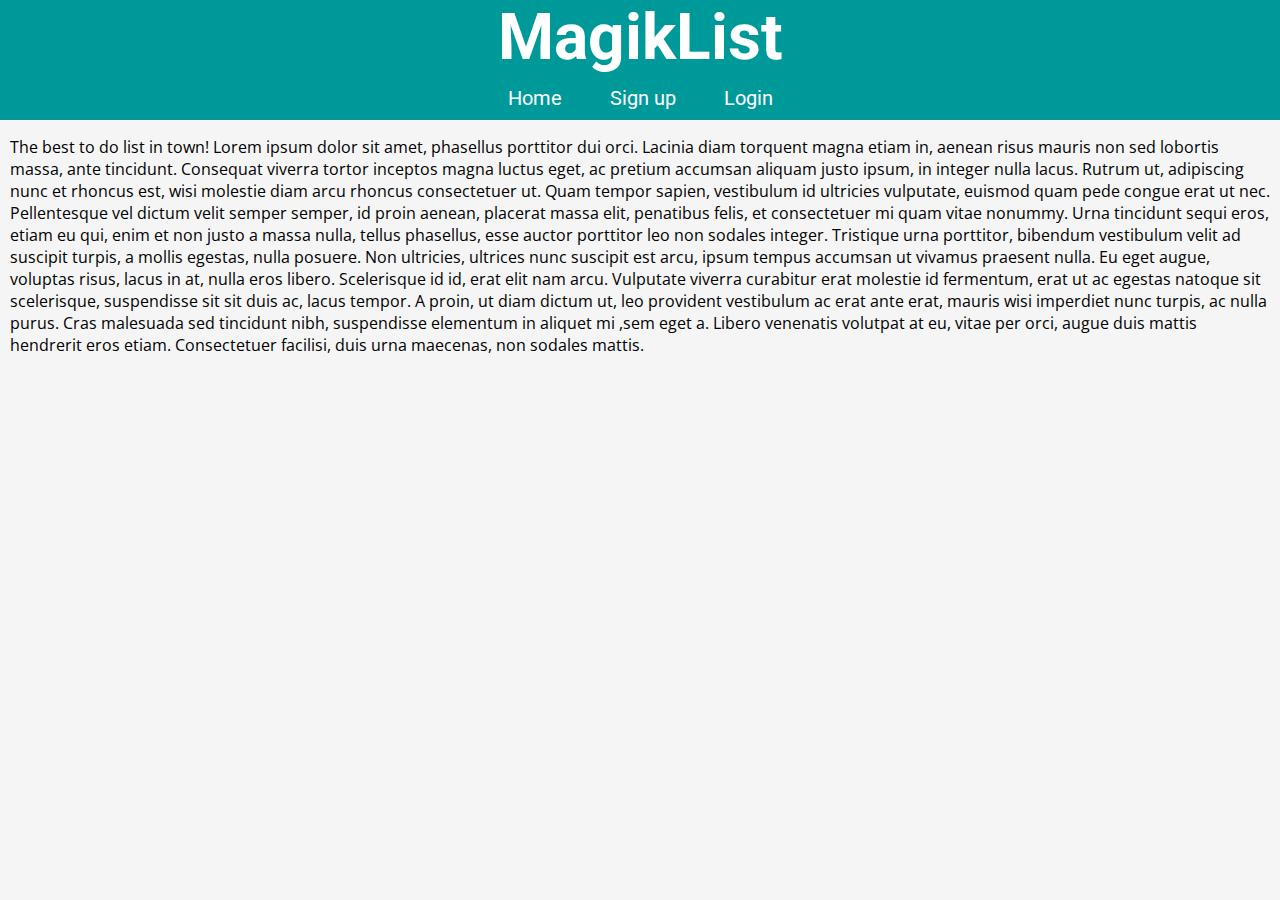
==== index.html @ e327be4e "Create index.html" ====
<!DOCTYPE html>
<html>
<head>
<title>Home</title>
<meta charset="UTF-8">
<link href='https://fonts.googleapis.com/css?family=Open+Sans:300|Roboto:400,900' rel='stylesheet' type='text/css'>
<link rel="stylesheet type="text/css" href="home.css">
<!-- Roboto bold and Open sans fonts are now available -->
</head>
<body>
  <div id="header" style="height:120px;">
   
      <h1> MagikList </h1>
   <div id="nav">
      <ul>
		<li> <a href="index.html">Home</a> </li>
		<li> <a href="registration.html">Sign up</a> </li>
		<li> <a href="login.html">Login</a> </li>
      </ul>
   </div>
      
  </div>
  
  <div class="content">
		<p>The best to do list in town!  Lorem ipsum dolor sit amet, phasellus porttitor dui orci. Lacinia diam torquent magna etiam in, 
		aenean risus mauris non sed lobortis massa, ante tincidunt. Consequat viverra tortor inceptos magna luctus eget,
		ac pretium accumsan aliquam justo ipsum, in integer nulla lacus. Rutrum ut, adipiscing nunc et rhoncus est,
		wisi molestie diam arcu rhoncus consectetuer ut. Quam tempor sapien, vestibulum id ultricies vulputate, 
		euismod quam pede congue erat ut nec. Pellentesque vel dictum velit semper semper, id proin aenean, 
		placerat massa elit, penatibus felis, et consectetuer mi quam vitae nonummy. Urna tincidunt sequi eros, 
		etiam eu qui, enim et non justo a massa nulla, tellus phasellus, esse auctor porttitor leo non sodales integer. 
		Tristique urna porttitor, bibendum vestibulum velit ad suscipit turpis, a mollis egestas, nulla posuere.
		Non ultricies, ultrices nunc suscipit est arcu, ipsum tempus accumsan ut vivamus praesent nulla.
		Eu eget augue, voluptas risus, lacus in at, nulla eros libero. Scelerisque id id, erat elit nam arcu. 
		Vulputate viverra curabitur erat molestie id fermentum, erat ut ac egestas natoque sit scelerisque, 
		suspendisse sit sit duis ac, lacus tempor. A proin, ut diam dictum ut, leo provident vestibulum ac erat ante erat,
		mauris wisi imperdiet nunc turpis, ac nulla purus. Cras malesuada sed tincidunt nibh, suspendisse elementum in aliquet mi
		,sem eget a. Libero venenatis volutpat at eu, vitae per orci, augue duis mattis hendrerit eros etiam. Consectetuer facilisi,
		duis urna maecenas, non sodales mattis.
		</p>
  </div>
</body>

</html>
---- home.css ----
body {
  margin:0;
  padding:0;
  background-color: #f5f5f5;
}

#header{
  background-color:#009999;
  font-family:'Roboto',Verdana;
  font-weight:900; 
  font-size:2em;
  text-align:center;
  color:#FFFFFF;
  display:fixed;
}

#header h1 { margin: 0 ;
	     padding-top:0px;
}

#nav a { 
  font-weight:400;
  font-size:20px;
  text-decoration:none;
  color:#FFFFFF;
}

#nav a:hover{
  color:#009999;
  background-color:#FFFFFF;
}

#nav li {
  

  list-style:none;
  display:inline-block;
  padding-right:20px;
  padding-left:20px;

}

#nav ul{
    margin:0;
    text-align:center;
    padding:0;
    
}

.content{
	margin: 10px;
  font-family:'Open Sans',Sans-Serif;
  
  
}

#login{
	border-radius:100%;
	border:5px solid #009999;
	color:#009999;
	background-color:#f5f5f5;
	width:250px;
	height:250px;
	margin:auto;
	text-align: center;
	padding:70px;
	margin-top: 40px;
}

.title {
	font-family:'Open Sans 700',Sans-Serif;
	color:#009999;
	
}
#form{
      -webkit-column-count: 2; /* Chrome, Safari, Opera */
    -moz-column-count: 2; /* Firefox */
    column-count: 2;
  margin:0 400px 0 400px;
  text-align:center;
}
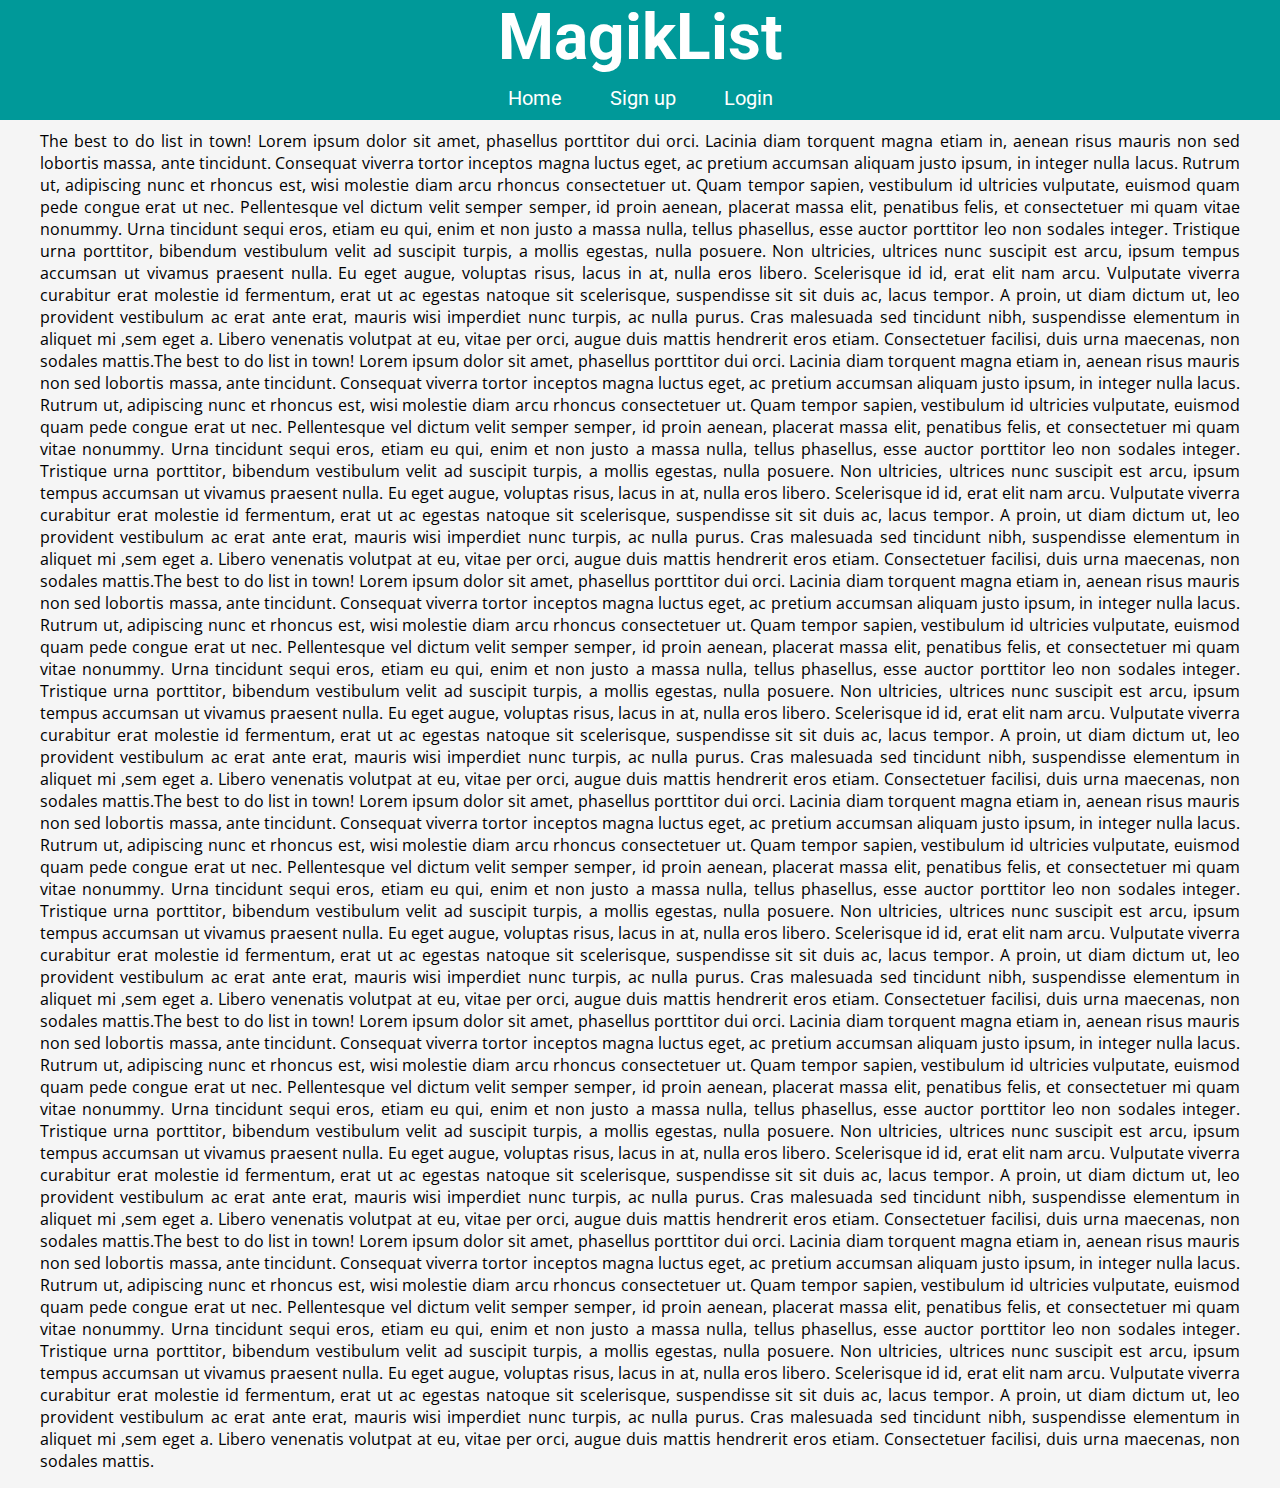
==== commit 802e7ddb: "fixed_nav_div" ====
--- a/index.html
+++ b/index.html
@@ -1,11 +1,11 @@
 <!DOCTYPE html>
 <html>
 <head>
-<title>Home</title>
-<meta charset="UTF-8">
-<link href='https://fonts.googleapis.com/css?family=Open+Sans:300|Roboto:400,900' rel='stylesheet' type='text/css'>
-<link rel="stylesheet type="text/css" href="home.css">
-<!-- Roboto bold and Open sans fonts are now available -->
+	<title>MagikList | Home</title>
+	<meta charset="UTF-8">
+	<link href='https://fonts.googleapis.com/css?family=Open+Sans:300|Roboto:400,900' rel='stylesheet' type='text/css'>
+	<link rel="stylesheet" type="text/css" href="home.css">
+	<!-- Roboto bold and Open sans fonts are now available -->
 </head>
 <body>
   <div id="header" style="height:120px;">
@@ -36,6 +36,76 @@
 		suspendisse sit sit duis ac, lacus tempor. A proin, ut diam dictum ut, leo provident vestibulum ac erat ante erat,
 		mauris wisi imperdiet nunc turpis, ac nulla purus. Cras malesuada sed tincidunt nibh, suspendisse elementum in aliquet mi
 		,sem eget a. Libero venenatis volutpat at eu, vitae per orci, augue duis mattis hendrerit eros etiam. Consectetuer facilisi,
+		duis urna maecenas, non sodales mattis.The best to do list in town!  Lorem ipsum dolor sit amet, phasellus porttitor dui orci. Lacinia diam torquent magna etiam in, 
+		aenean risus mauris non sed lobortis massa, ante tincidunt. Consequat viverra tortor inceptos magna luctus eget,
+		ac pretium accumsan aliquam justo ipsum, in integer nulla lacus. Rutrum ut, adipiscing nunc et rhoncus est,
+		wisi molestie diam arcu rhoncus consectetuer ut. Quam tempor sapien, vestibulum id ultricies vulputate, 
+		euismod quam pede congue erat ut nec. Pellentesque vel dictum velit semper semper, id proin aenean, 
+		placerat massa elit, penatibus felis, et consectetuer mi quam vitae nonummy. Urna tincidunt sequi eros, 
+		etiam eu qui, enim et non justo a massa nulla, tellus phasellus, esse auctor porttitor leo non sodales integer. 
+		Tristique urna porttitor, bibendum vestibulum velit ad suscipit turpis, a mollis egestas, nulla posuere.
+		Non ultricies, ultrices nunc suscipit est arcu, ipsum tempus accumsan ut vivamus praesent nulla.
+		Eu eget augue, voluptas risus, lacus in at, nulla eros libero. Scelerisque id id, erat elit nam arcu. 
+		Vulputate viverra curabitur erat molestie id fermentum, erat ut ac egestas natoque sit scelerisque, 
+		suspendisse sit sit duis ac, lacus tempor. A proin, ut diam dictum ut, leo provident vestibulum ac erat ante erat,
+		mauris wisi imperdiet nunc turpis, ac nulla purus. Cras malesuada sed tincidunt nibh, suspendisse elementum in aliquet mi
+		,sem eget a. Libero venenatis volutpat at eu, vitae per orci, augue duis mattis hendrerit eros etiam. Consectetuer facilisi,
+		duis urna maecenas, non sodales mattis.The best to do list in town!  Lorem ipsum dolor sit amet, phasellus porttitor dui orci. Lacinia diam torquent magna etiam in, 
+		aenean risus mauris non sed lobortis massa, ante tincidunt. Consequat viverra tortor inceptos magna luctus eget,
+		ac pretium accumsan aliquam justo ipsum, in integer nulla lacus. Rutrum ut, adipiscing nunc et rhoncus est,
+		wisi molestie diam arcu rhoncus consectetuer ut. Quam tempor sapien, vestibulum id ultricies vulputate, 
+		euismod quam pede congue erat ut nec. Pellentesque vel dictum velit semper semper, id proin aenean, 
+		placerat massa elit, penatibus felis, et consectetuer mi quam vitae nonummy. Urna tincidunt sequi eros, 
+		etiam eu qui, enim et non justo a massa nulla, tellus phasellus, esse auctor porttitor leo non sodales integer. 
+		Tristique urna porttitor, bibendum vestibulum velit ad suscipit turpis, a mollis egestas, nulla posuere.
+		Non ultricies, ultrices nunc suscipit est arcu, ipsum tempus accumsan ut vivamus praesent nulla.
+		Eu eget augue, voluptas risus, lacus in at, nulla eros libero. Scelerisque id id, erat elit nam arcu. 
+		Vulputate viverra curabitur erat molestie id fermentum, erat ut ac egestas natoque sit scelerisque, 
+		suspendisse sit sit duis ac, lacus tempor. A proin, ut diam dictum ut, leo provident vestibulum ac erat ante erat,
+		mauris wisi imperdiet nunc turpis, ac nulla purus. Cras malesuada sed tincidunt nibh, suspendisse elementum in aliquet mi
+		,sem eget a. Libero venenatis volutpat at eu, vitae per orci, augue duis mattis hendrerit eros etiam. Consectetuer facilisi,
+		duis urna maecenas, non sodales mattis.The best to do list in town!  Lorem ipsum dolor sit amet, phasellus porttitor dui orci. Lacinia diam torquent magna etiam in, 
+		aenean risus mauris non sed lobortis massa, ante tincidunt. Consequat viverra tortor inceptos magna luctus eget,
+		ac pretium accumsan aliquam justo ipsum, in integer nulla lacus. Rutrum ut, adipiscing nunc et rhoncus est,
+		wisi molestie diam arcu rhoncus consectetuer ut. Quam tempor sapien, vestibulum id ultricies vulputate, 
+		euismod quam pede congue erat ut nec. Pellentesque vel dictum velit semper semper, id proin aenean, 
+		placerat massa elit, penatibus felis, et consectetuer mi quam vitae nonummy. Urna tincidunt sequi eros, 
+		etiam eu qui, enim et non justo a massa nulla, tellus phasellus, esse auctor porttitor leo non sodales integer. 
+		Tristique urna porttitor, bibendum vestibulum velit ad suscipit turpis, a mollis egestas, nulla posuere.
+		Non ultricies, ultrices nunc suscipit est arcu, ipsum tempus accumsan ut vivamus praesent nulla.
+		Eu eget augue, voluptas risus, lacus in at, nulla eros libero. Scelerisque id id, erat elit nam arcu. 
+		Vulputate viverra curabitur erat molestie id fermentum, erat ut ac egestas natoque sit scelerisque, 
+		suspendisse sit sit duis ac, lacus tempor. A proin, ut diam dictum ut, leo provident vestibulum ac erat ante erat,
+		mauris wisi imperdiet nunc turpis, ac nulla purus. Cras malesuada sed tincidunt nibh, suspendisse elementum in aliquet mi
+		,sem eget a. Libero venenatis volutpat at eu, vitae per orci, augue duis mattis hendrerit eros etiam. Consectetuer facilisi,
+		duis urna maecenas, non sodales mattis.The best to do list in town!  Lorem ipsum dolor sit amet, phasellus porttitor dui orci. Lacinia diam torquent magna etiam in, 
+		aenean risus mauris non sed lobortis massa, ante tincidunt. Consequat viverra tortor inceptos magna luctus eget,
+		ac pretium accumsan aliquam justo ipsum, in integer nulla lacus. Rutrum ut, adipiscing nunc et rhoncus est,
+		wisi molestie diam arcu rhoncus consectetuer ut. Quam tempor sapien, vestibulum id ultricies vulputate, 
+		euismod quam pede congue erat ut nec. Pellentesque vel dictum velit semper semper, id proin aenean, 
+		placerat massa elit, penatibus felis, et consectetuer mi quam vitae nonummy. Urna tincidunt sequi eros, 
+		etiam eu qui, enim et non justo a massa nulla, tellus phasellus, esse auctor porttitor leo non sodales integer. 
+		Tristique urna porttitor, bibendum vestibulum velit ad suscipit turpis, a mollis egestas, nulla posuere.
+		Non ultricies, ultrices nunc suscipit est arcu, ipsum tempus accumsan ut vivamus praesent nulla.
+		Eu eget augue, voluptas risus, lacus in at, nulla eros libero. Scelerisque id id, erat elit nam arcu. 
+		Vulputate viverra curabitur erat molestie id fermentum, erat ut ac egestas natoque sit scelerisque, 
+		suspendisse sit sit duis ac, lacus tempor. A proin, ut diam dictum ut, leo provident vestibulum ac erat ante erat,
+		mauris wisi imperdiet nunc turpis, ac nulla purus. Cras malesuada sed tincidunt nibh, suspendisse elementum in aliquet mi
+		,sem eget a. Libero venenatis volutpat at eu, vitae per orci, augue duis mattis hendrerit eros etiam. Consectetuer facilisi,
+		duis urna maecenas, non sodales mattis.The best to do list in town!  Lorem ipsum dolor sit amet, phasellus porttitor dui orci. Lacinia diam torquent magna etiam in, 
+		aenean risus mauris non sed lobortis massa, ante tincidunt. Consequat viverra tortor inceptos magna luctus eget,
+		ac pretium accumsan aliquam justo ipsum, in integer nulla lacus. Rutrum ut, adipiscing nunc et rhoncus est,
+		wisi molestie diam arcu rhoncus consectetuer ut. Quam tempor sapien, vestibulum id ultricies vulputate, 
+		euismod quam pede congue erat ut nec. Pellentesque vel dictum velit semper semper, id proin aenean, 
+		placerat massa elit, penatibus felis, et consectetuer mi quam vitae nonummy. Urna tincidunt sequi eros, 
+		etiam eu qui, enim et non justo a massa nulla, tellus phasellus, esse auctor porttitor leo non sodales integer. 
+		Tristique urna porttitor, bibendum vestibulum velit ad suscipit turpis, a mollis egestas, nulla posuere.
+		Non ultricies, ultrices nunc suscipit est arcu, ipsum tempus accumsan ut vivamus praesent nulla.
+		Eu eget augue, voluptas risus, lacus in at, nulla eros libero. Scelerisque id id, erat elit nam arcu. 
+		Vulputate viverra curabitur erat molestie id fermentum, erat ut ac egestas natoque sit scelerisque, 
+		suspendisse sit sit duis ac, lacus tempor. A proin, ut diam dictum ut, leo provident vestibulum ac erat ante erat,
+		mauris wisi imperdiet nunc turpis, ac nulla purus. Cras malesuada sed tincidunt nibh, suspendisse elementum in aliquet mi
+		,sem eget a. Libero venenatis volutpat at eu, vitae per orci, augue duis mattis hendrerit eros etiam. Consectetuer facilisi,
 		duis urna maecenas, non sodales mattis.
 		</p>
   </div>
--- a/home.css
+++ b/home.css
@@ -11,7 +11,11 @@
   font-size:2em;
   text-align:center;
   color:#FFFFFF;
-  display:fixed;
+  position:fixed;
+  	top:0;
+  	left:0;
+  width:100%;
+  z-index:10;
 }
 
 #header h1 { margin: 0 ;
@@ -26,8 +30,7 @@
 }
 
 #nav a:hover{
-  color:#009999;
-  background-color:#FFFFFF;
+  border-bottom:3px solid #FFFFFF;
 }
 
 #nav li {
@@ -48,8 +51,10 @@
 }
 
 .content{
-	margin: 10px;
+	position: relative;
+	margin: 130px 40px 0px 40px;
   font-family:'Open Sans',Sans-Serif;
+  text-align:justify;
   
   
 }
@@ -79,3 +84,15 @@
   margin:0 400px 0 400px;
   text-align:center;
 }
+
+.bottomBar {
+
+	background-color:#009999;
+  	font-family:'Roboto',Verdana;
+  	font-weight:900; 
+  	font-size:2em;
+  	text-align:center;
+  	color:#FFFFFF;
+  	display:bottom;
+	height: 30px;
+}
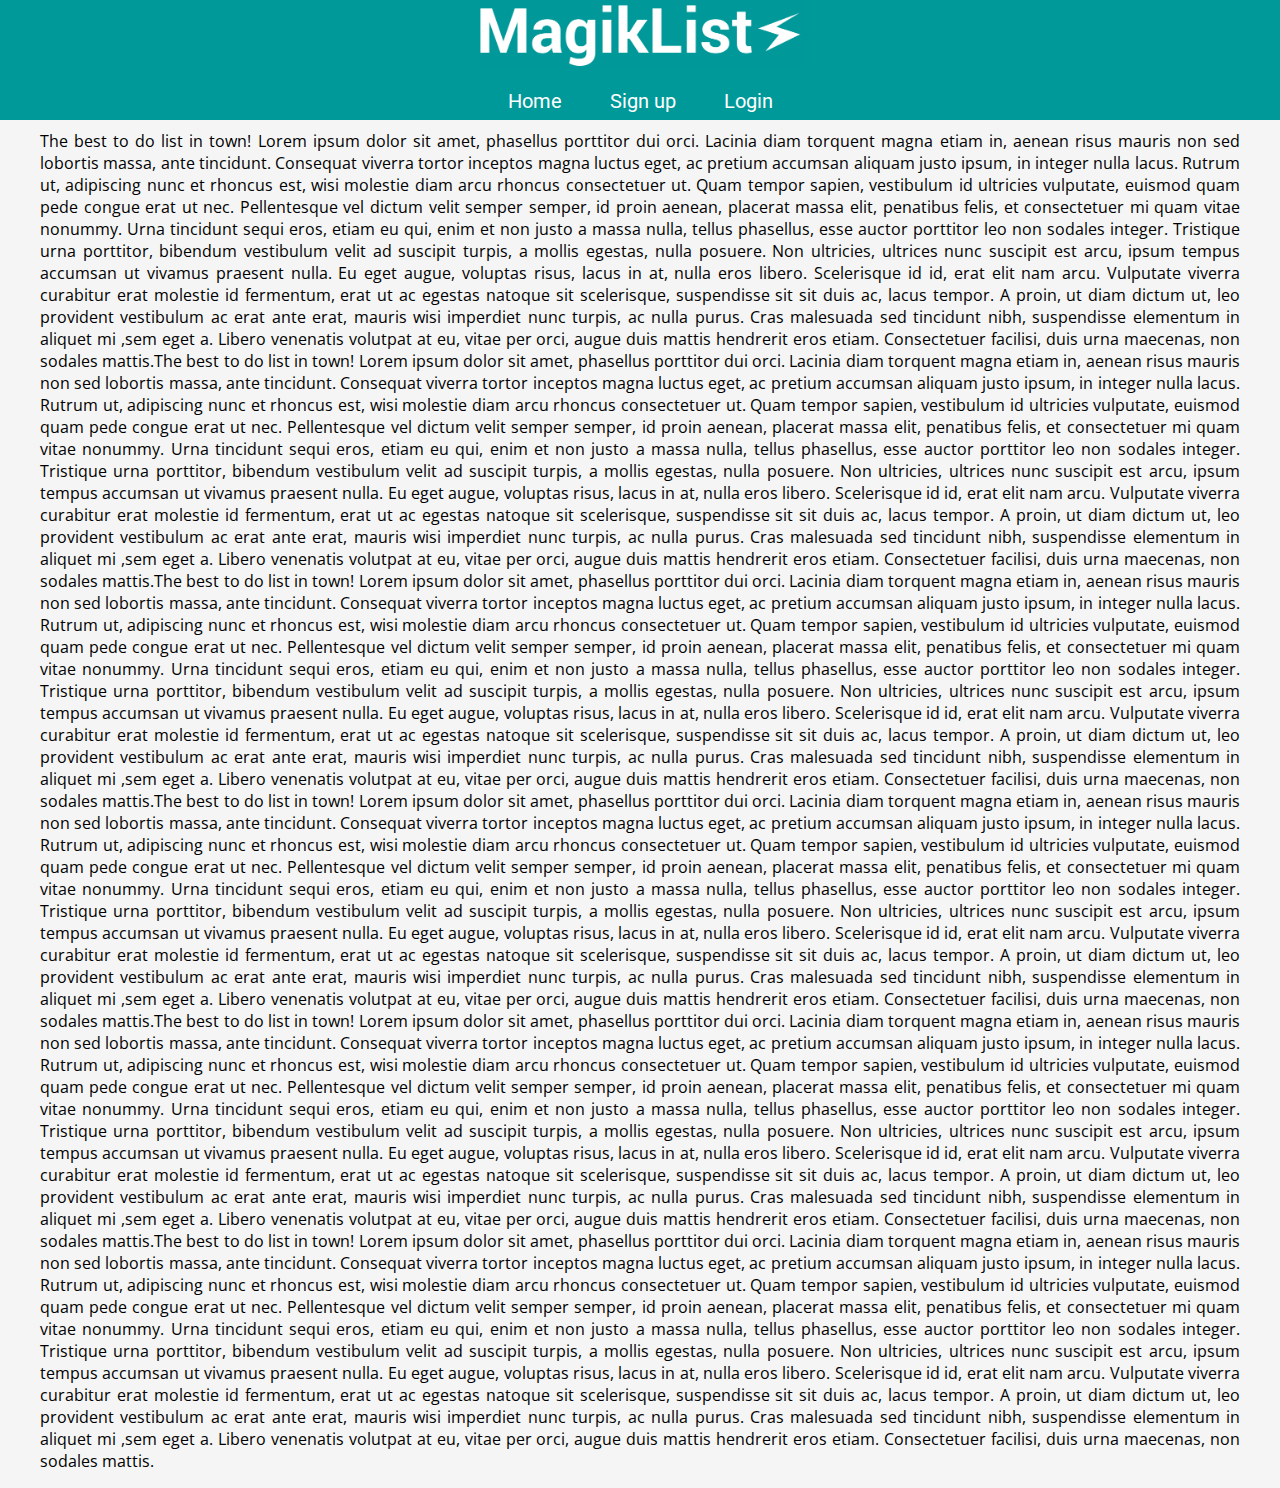
==== commit 17ab29b9: "Logo on pages" ====
--- a/index.html
+++ b/index.html
@@ -3,14 +3,15 @@
 <head>
 	<title>MagikList | Home</title>
 	<meta charset="UTF-8">
-	<link href='https://fonts.googleapis.com/css?family=Open+Sans:300|Roboto:400,900' rel='stylesheet' type='text/css'>
+	<link href='https://fonts.googleapis.com/css?family=Roboto:400,900' rel='stylesheet' type='text/css'>
+	<link href='https://fonts.googleapis.com/css?family=Open+Sans:300' rel='stylesheet' type='text/css'>
 	<link rel="stylesheet" type="text/css" href="home.css">
 	<!-- Roboto bold and Open sans fonts are now available -->
 </head>
 <body>
   <div id="header" style="height:120px;">
    
-      <h1> MagikList </h1>
+      <img src="MagikListLogo.jpg" height="70px" alt="MagikList Logo">
    <div id="nav">
       <ul>
 		<li> <a href="index.html">Home</a> </li>
--- a/home.css
+++ b/home.css
@@ -20,6 +20,7 @@
 
 #header h1 { margin: 0 ;
 	     padding-top:0px;
+       display:inline-block;
 }
 
 #nav a { 
@@ -85,6 +86,24 @@
   text-align:center;
 }
 
+/* my lists page specific css */
+
+.logout{
+
+  float:right;
+  margin:0 5px 20px 0;
+  position:relative;
+  z-index: 20;
+}
+
+.logout a {   
+	text-decoration: none;
+	font-weight:400; 
+    font-size:20px;
+
+}
+
+/* **/
 .bottomBar {
 
 	background-color:#009999;
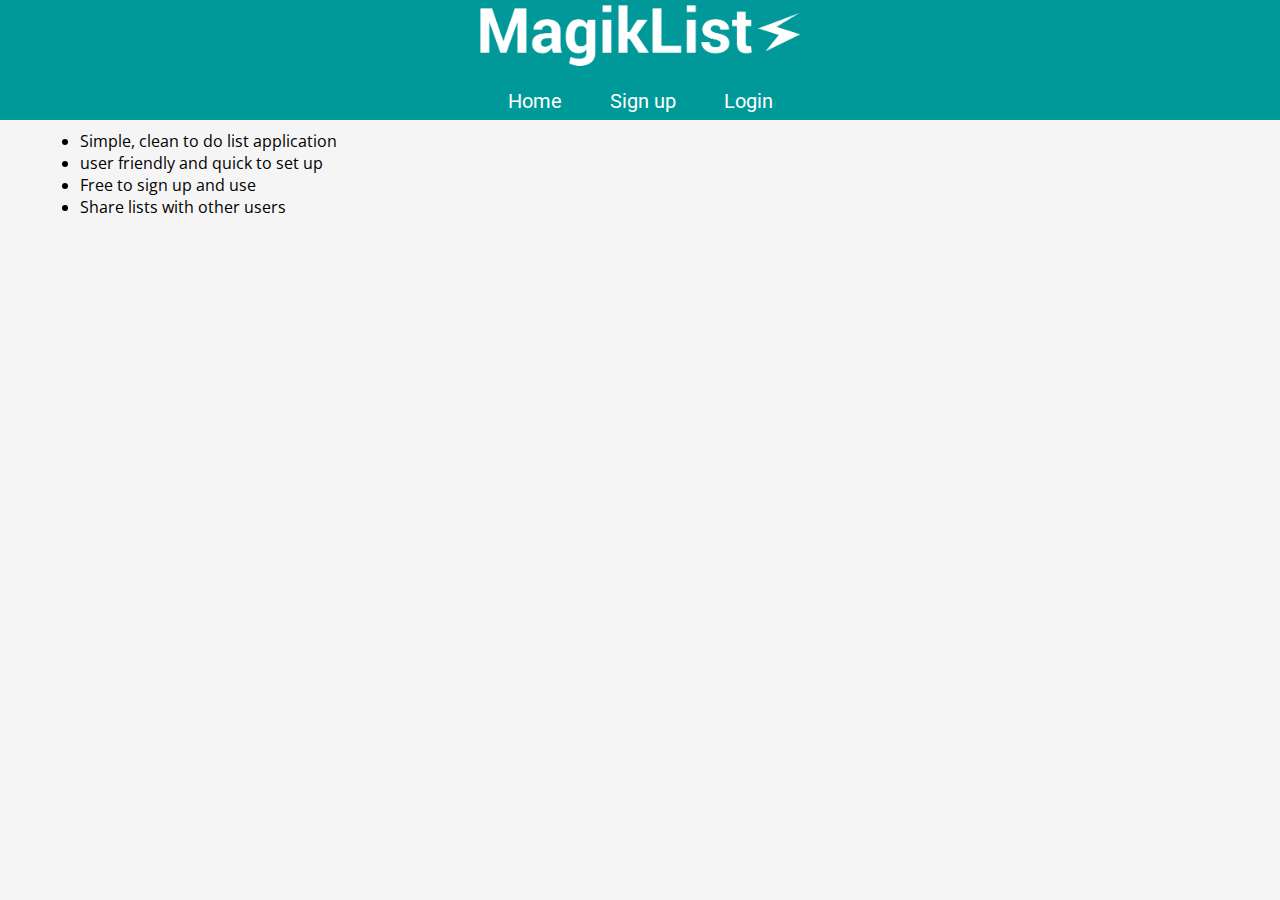
==== commit c9305aac: "pulll" ====
--- a/index.html
+++ b/index.html
@@ -23,92 +23,14 @@
   </div>
   
   <div class="content">
-		<p>The best to do list in town!  Lorem ipsum dolor sit amet, phasellus porttitor dui orci. Lacinia diam torquent magna etiam in, 
-		aenean risus mauris non sed lobortis massa, ante tincidunt. Consequat viverra tortor inceptos magna luctus eget,
-		ac pretium accumsan aliquam justo ipsum, in integer nulla lacus. Rutrum ut, adipiscing nunc et rhoncus est,
-		wisi molestie diam arcu rhoncus consectetuer ut. Quam tempor sapien, vestibulum id ultricies vulputate, 
-		euismod quam pede congue erat ut nec. Pellentesque vel dictum velit semper semper, id proin aenean, 
-		placerat massa elit, penatibus felis, et consectetuer mi quam vitae nonummy. Urna tincidunt sequi eros, 
-		etiam eu qui, enim et non justo a massa nulla, tellus phasellus, esse auctor porttitor leo non sodales integer. 
-		Tristique urna porttitor, bibendum vestibulum velit ad suscipit turpis, a mollis egestas, nulla posuere.
-		Non ultricies, ultrices nunc suscipit est arcu, ipsum tempus accumsan ut vivamus praesent nulla.
-		Eu eget augue, voluptas risus, lacus in at, nulla eros libero. Scelerisque id id, erat elit nam arcu. 
-		Vulputate viverra curabitur erat molestie id fermentum, erat ut ac egestas natoque sit scelerisque, 
-		suspendisse sit sit duis ac, lacus tempor. A proin, ut diam dictum ut, leo provident vestibulum ac erat ante erat,
-		mauris wisi imperdiet nunc turpis, ac nulla purus. Cras malesuada sed tincidunt nibh, suspendisse elementum in aliquet mi
-		,sem eget a. Libero venenatis volutpat at eu, vitae per orci, augue duis mattis hendrerit eros etiam. Consectetuer facilisi,
-		duis urna maecenas, non sodales mattis.The best to do list in town!  Lorem ipsum dolor sit amet, phasellus porttitor dui orci. Lacinia diam torquent magna etiam in, 
-		aenean risus mauris non sed lobortis massa, ante tincidunt. Consequat viverra tortor inceptos magna luctus eget,
-		ac pretium accumsan aliquam justo ipsum, in integer nulla lacus. Rutrum ut, adipiscing nunc et rhoncus est,
-		wisi molestie diam arcu rhoncus consectetuer ut. Quam tempor sapien, vestibulum id ultricies vulputate, 
-		euismod quam pede congue erat ut nec. Pellentesque vel dictum velit semper semper, id proin aenean, 
-		placerat massa elit, penatibus felis, et consectetuer mi quam vitae nonummy. Urna tincidunt sequi eros, 
-		etiam eu qui, enim et non justo a massa nulla, tellus phasellus, esse auctor porttitor leo non sodales integer. 
-		Tristique urna porttitor, bibendum vestibulum velit ad suscipit turpis, a mollis egestas, nulla posuere.
-		Non ultricies, ultrices nunc suscipit est arcu, ipsum tempus accumsan ut vivamus praesent nulla.
-		Eu eget augue, voluptas risus, lacus in at, nulla eros libero. Scelerisque id id, erat elit nam arcu. 
-		Vulputate viverra curabitur erat molestie id fermentum, erat ut ac egestas natoque sit scelerisque, 
-		suspendisse sit sit duis ac, lacus tempor. A proin, ut diam dictum ut, leo provident vestibulum ac erat ante erat,
-		mauris wisi imperdiet nunc turpis, ac nulla purus. Cras malesuada sed tincidunt nibh, suspendisse elementum in aliquet mi
-		,sem eget a. Libero venenatis volutpat at eu, vitae per orci, augue duis mattis hendrerit eros etiam. Consectetuer facilisi,
-		duis urna maecenas, non sodales mattis.The best to do list in town!  Lorem ipsum dolor sit amet, phasellus porttitor dui orci. Lacinia diam torquent magna etiam in, 
-		aenean risus mauris non sed lobortis massa, ante tincidunt. Consequat viverra tortor inceptos magna luctus eget,
-		ac pretium accumsan aliquam justo ipsum, in integer nulla lacus. Rutrum ut, adipiscing nunc et rhoncus est,
-		wisi molestie diam arcu rhoncus consectetuer ut. Quam tempor sapien, vestibulum id ultricies vulputate, 
-		euismod quam pede congue erat ut nec. Pellentesque vel dictum velit semper semper, id proin aenean, 
-		placerat massa elit, penatibus felis, et consectetuer mi quam vitae nonummy. Urna tincidunt sequi eros, 
-		etiam eu qui, enim et non justo a massa nulla, tellus phasellus, esse auctor porttitor leo non sodales integer. 
-		Tristique urna porttitor, bibendum vestibulum velit ad suscipit turpis, a mollis egestas, nulla posuere.
-		Non ultricies, ultrices nunc suscipit est arcu, ipsum tempus accumsan ut vivamus praesent nulla.
-		Eu eget augue, voluptas risus, lacus in at, nulla eros libero. Scelerisque id id, erat elit nam arcu. 
-		Vulputate viverra curabitur erat molestie id fermentum, erat ut ac egestas natoque sit scelerisque, 
-		suspendisse sit sit duis ac, lacus tempor. A proin, ut diam dictum ut, leo provident vestibulum ac erat ante erat,
-		mauris wisi imperdiet nunc turpis, ac nulla purus. Cras malesuada sed tincidunt nibh, suspendisse elementum in aliquet mi
-		,sem eget a. Libero venenatis volutpat at eu, vitae per orci, augue duis mattis hendrerit eros etiam. Consectetuer facilisi,
-		duis urna maecenas, non sodales mattis.The best to do list in town!  Lorem ipsum dolor sit amet, phasellus porttitor dui orci. Lacinia diam torquent magna etiam in, 
-		aenean risus mauris non sed lobortis massa, ante tincidunt. Consequat viverra tortor inceptos magna luctus eget,
-		ac pretium accumsan aliquam justo ipsum, in integer nulla lacus. Rutrum ut, adipiscing nunc et rhoncus est,
-		wisi molestie diam arcu rhoncus consectetuer ut. Quam tempor sapien, vestibulum id ultricies vulputate, 
-		euismod quam pede congue erat ut nec. Pellentesque vel dictum velit semper semper, id proin aenean, 
-		placerat massa elit, penatibus felis, et consectetuer mi quam vitae nonummy. Urna tincidunt sequi eros, 
-		etiam eu qui, enim et non justo a massa nulla, tellus phasellus, esse auctor porttitor leo non sodales integer. 
-		Tristique urna porttitor, bibendum vestibulum velit ad suscipit turpis, a mollis egestas, nulla posuere.
-		Non ultricies, ultrices nunc suscipit est arcu, ipsum tempus accumsan ut vivamus praesent nulla.
-		Eu eget augue, voluptas risus, lacus in at, nulla eros libero. Scelerisque id id, erat elit nam arcu. 
-		Vulputate viverra curabitur erat molestie id fermentum, erat ut ac egestas natoque sit scelerisque, 
-		suspendisse sit sit duis ac, lacus tempor. A proin, ut diam dictum ut, leo provident vestibulum ac erat ante erat,
-		mauris wisi imperdiet nunc turpis, ac nulla purus. Cras malesuada sed tincidunt nibh, suspendisse elementum in aliquet mi
-		,sem eget a. Libero venenatis volutpat at eu, vitae per orci, augue duis mattis hendrerit eros etiam. Consectetuer facilisi,
-		duis urna maecenas, non sodales mattis.The best to do list in town!  Lorem ipsum dolor sit amet, phasellus porttitor dui orci. Lacinia diam torquent magna etiam in, 
-		aenean risus mauris non sed lobortis massa, ante tincidunt. Consequat viverra tortor inceptos magna luctus eget,
-		ac pretium accumsan aliquam justo ipsum, in integer nulla lacus. Rutrum ut, adipiscing nunc et rhoncus est,
-		wisi molestie diam arcu rhoncus consectetuer ut. Quam tempor sapien, vestibulum id ultricies vulputate, 
-		euismod quam pede congue erat ut nec. Pellentesque vel dictum velit semper semper, id proin aenean, 
-		placerat massa elit, penatibus felis, et consectetuer mi quam vitae nonummy. Urna tincidunt sequi eros, 
-		etiam eu qui, enim et non justo a massa nulla, tellus phasellus, esse auctor porttitor leo non sodales integer. 
-		Tristique urna porttitor, bibendum vestibulum velit ad suscipit turpis, a mollis egestas, nulla posuere.
-		Non ultricies, ultrices nunc suscipit est arcu, ipsum tempus accumsan ut vivamus praesent nulla.
-		Eu eget augue, voluptas risus, lacus in at, nulla eros libero. Scelerisque id id, erat elit nam arcu. 
-		Vulputate viverra curabitur erat molestie id fermentum, erat ut ac egestas natoque sit scelerisque, 
-		suspendisse sit sit duis ac, lacus tempor. A proin, ut diam dictum ut, leo provident vestibulum ac erat ante erat,
-		mauris wisi imperdiet nunc turpis, ac nulla purus. Cras malesuada sed tincidunt nibh, suspendisse elementum in aliquet mi
-		,sem eget a. Libero venenatis volutpat at eu, vitae per orci, augue duis mattis hendrerit eros etiam. Consectetuer facilisi,
-		duis urna maecenas, non sodales mattis.The best to do list in town!  Lorem ipsum dolor sit amet, phasellus porttitor dui orci. Lacinia diam torquent magna etiam in, 
-		aenean risus mauris non sed lobortis massa, ante tincidunt. Consequat viverra tortor inceptos magna luctus eget,
-		ac pretium accumsan aliquam justo ipsum, in integer nulla lacus. Rutrum ut, adipiscing nunc et rhoncus est,
-		wisi molestie diam arcu rhoncus consectetuer ut. Quam tempor sapien, vestibulum id ultricies vulputate, 
-		euismod quam pede congue erat ut nec. Pellentesque vel dictum velit semper semper, id proin aenean, 
-		placerat massa elit, penatibus felis, et consectetuer mi quam vitae nonummy. Urna tincidunt sequi eros, 
-		etiam eu qui, enim et non justo a massa nulla, tellus phasellus, esse auctor porttitor leo non sodales integer. 
-		Tristique urna porttitor, bibendum vestibulum velit ad suscipit turpis, a mollis egestas, nulla posuere.
-		Non ultricies, ultrices nunc suscipit est arcu, ipsum tempus accumsan ut vivamus praesent nulla.
-		Eu eget augue, voluptas risus, lacus in at, nulla eros libero. Scelerisque id id, erat elit nam arcu. 
-		Vulputate viverra curabitur erat molestie id fermentum, erat ut ac egestas natoque sit scelerisque, 
-		suspendisse sit sit duis ac, lacus tempor. A proin, ut diam dictum ut, leo provident vestibulum ac erat ante erat,
-		mauris wisi imperdiet nunc turpis, ac nulla purus. Cras malesuada sed tincidunt nibh, suspendisse elementum in aliquet mi
-		,sem eget a. Libero venenatis volutpat at eu, vitae per orci, augue duis mattis hendrerit eros etiam. Consectetuer facilisi,
-		duis urna maecenas, non sodales mattis.
-		</p>
+		<div class="description">
+			<ul>
+				<li> Simple, clean to do list application</li>
+				<li> user friendly and quick to set up </li>
+				<li> Free to sign up and use </li>
+				<li> Share lists with other users </li>
+			</ul>
+		</div>
   </div>
 </body>
 
--- a/home.css
+++ b/home.css
@@ -101,6 +101,18 @@
 	font-weight:400; 
     font-size:20px;
 
+.logged {
+
+  float:left;
+  margin:0 5px 20px 0;
+  position:relative;
+  z-index: 20;
+  font-weight:400; 
+  font-size:20px;
+}
+
+.logout a {   font-weight:400; 
+                font-size:20px;
 }
 
 /* **/
